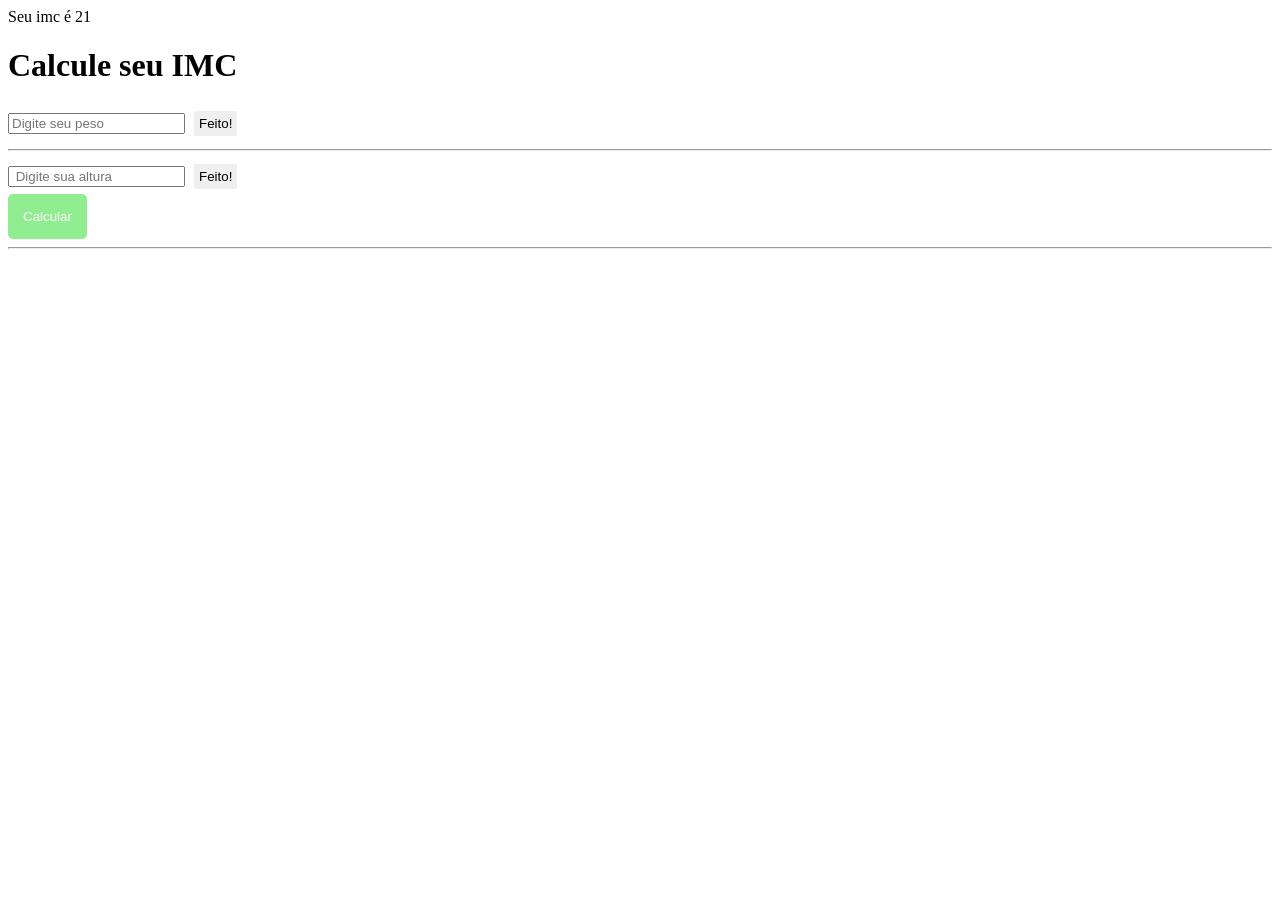
==== cal-imc.html @ c16943f8 "feat: manipulando função" ====
<!DOCTYPE html>
<head>
  <html lang="en">
  <script src="script/script.js"></script>
  <link rel="stylesheet" href="style/style.css">
  <title>imc</title>
</head>

  <body>
    <div class="div form">
      <form method="GET">
        <h1>Calcule seu IMC</h1>
        <input type="number" placeholder="Digite seu peso" />
        <button class="btn" onclick="peso">Feito!</button>
        <br />
        <hr />
        <input type="number" placeholder=" Digite sua altura" />
        <button class="btn" onclick="altura">Feito!</button>
        <br />
        <button class="btn_go" onclick="calculoImc">Calcular</button>
        <br />
        <hr />
        <!--<span onclick="calculoImc"> Seu imc é </span>-->
      </form>
    </div>
  </body>
</html>
---- style/style.css ----
.btn {
     padding: 5px;
     margin: 5px;
     border: none;
     border-radius: 2px;
 }

 .btn_go {
     background-color: lightgreen;
     color: white;
     padding: 15px;
     border-radius: 5px;
     border: none;
 }

 .btn:hover {
     background-color: lightgreen;
     color: white;
     opacity: 1px;
 }

 .div form {
     margin: 0 auto;
 }
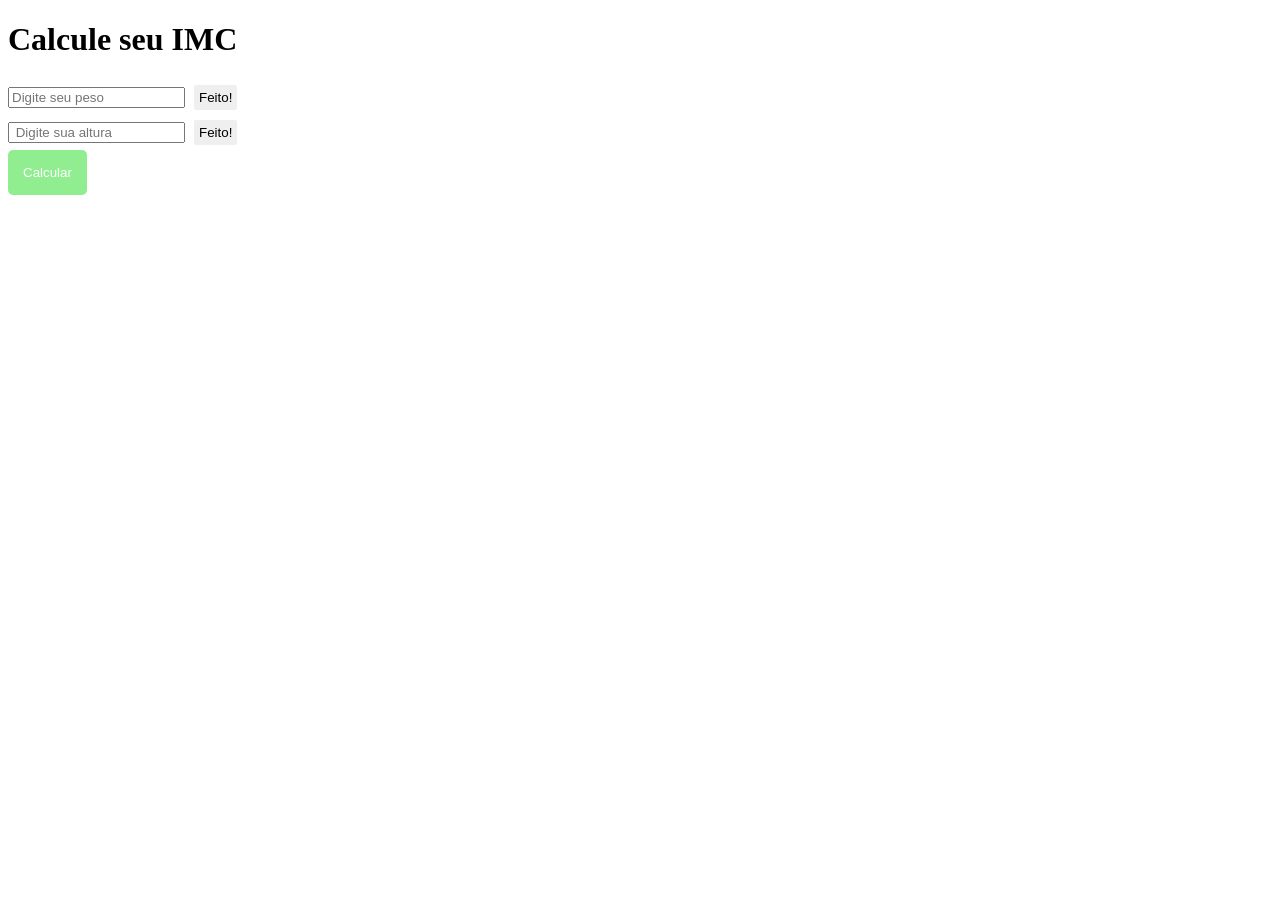
==== commit 968f7cf8: "feat: refactoring" ====
--- a/cal-imc.html
+++ b/cal-imc.html
@@ -13,13 +13,11 @@
         <input type="number" placeholder="Digite seu peso" />
         <button class="btn" onclick="peso">Feito!</button>
         <br />
-        <hr />
         <input type="number" placeholder=" Digite sua altura" />
         <button class="btn" onclick="altura">Feito!</button>
         <br />
         <button class="btn_go" onclick="calculoImc">Calcular</button>
         <br />
-        <hr />
         <!--<span onclick="calculoImc"> Seu imc é </span>-->
       </form>
     </div>
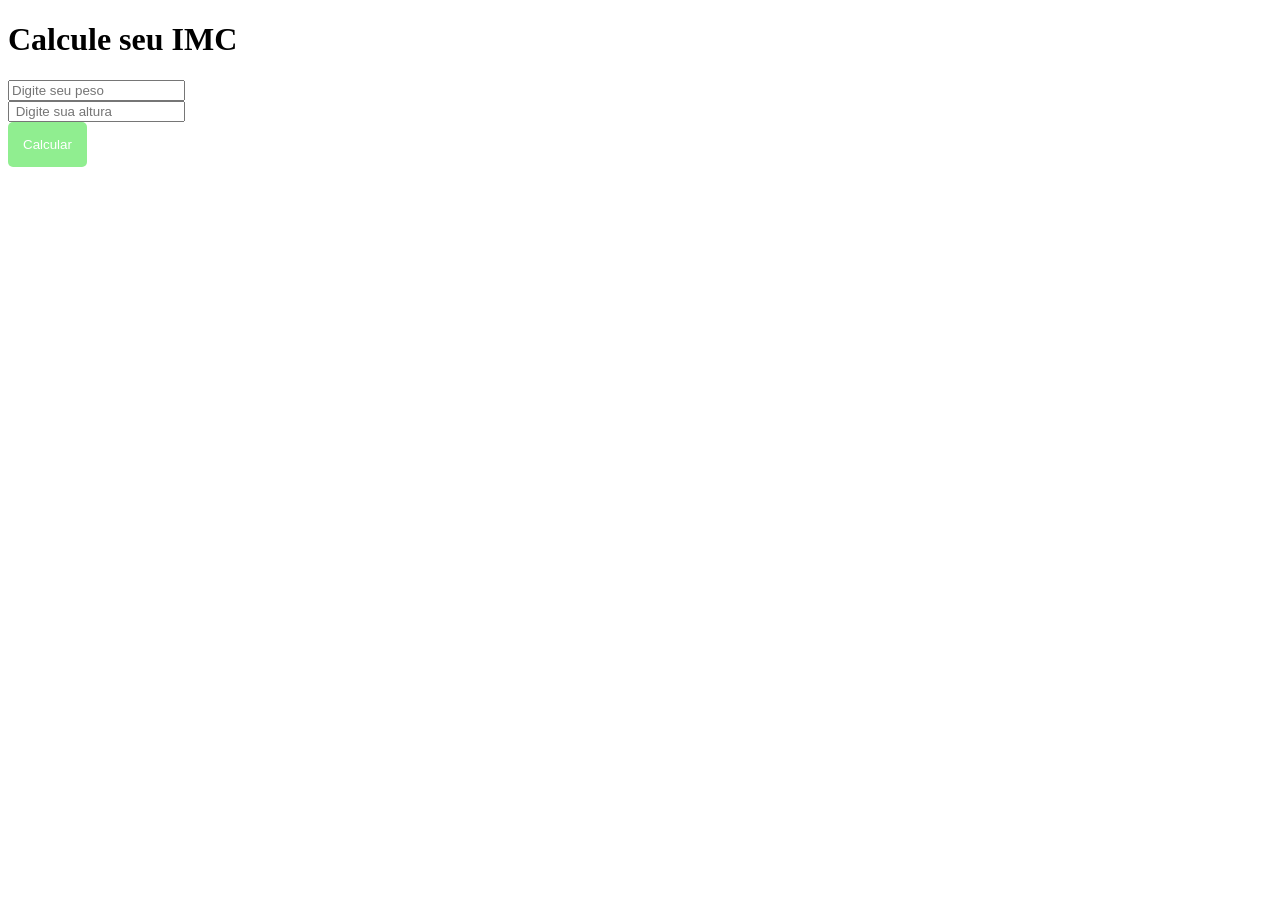
==== commit 13d3d167: "feat: material para aula" ====
--- a/cal-imc.html
+++ b/cal-imc.html
@@ -6,20 +6,18 @@
   <title>imc</title>
 </head>
 
-  <body>
+<body>
     <div class="div form">
       <form method="GET">
         <h1>Calcule seu IMC</h1>
-        <input type="number" placeholder="Digite seu peso" />
-        <button class="btn" onclick="peso">Feito!</button>
+        <input type="number" id="weight" placeholder="Digite seu peso" />
         <br />
-        <input type="number" placeholder=" Digite sua altura" />
-        <button class="btn" onclick="altura">Feito!</button>
+        <input type="number" id="height" placeholder=" Digite sua altura" />
         <br />
-        <button class="btn_go" onclick="calculoImc">Calcular</button>
+        <button class="btn_go" onclick="calculoImc()">Calcular</button>
         <br />
-        <!--<span onclick="calculoImc"> Seu imc é </span>-->
+        <span id="imc" class="respost"></span>
       </form>
     </div>
-  </body>
+</body>
 </html>
--- a/style/style.css
+++ b/style/style.css
@@ -21,4 +21,9 @@
 
  .div form {
      margin: 0 auto;
- }+ }
+
+.respost{
+    color: #000;
+    font-weight: bold;
+}
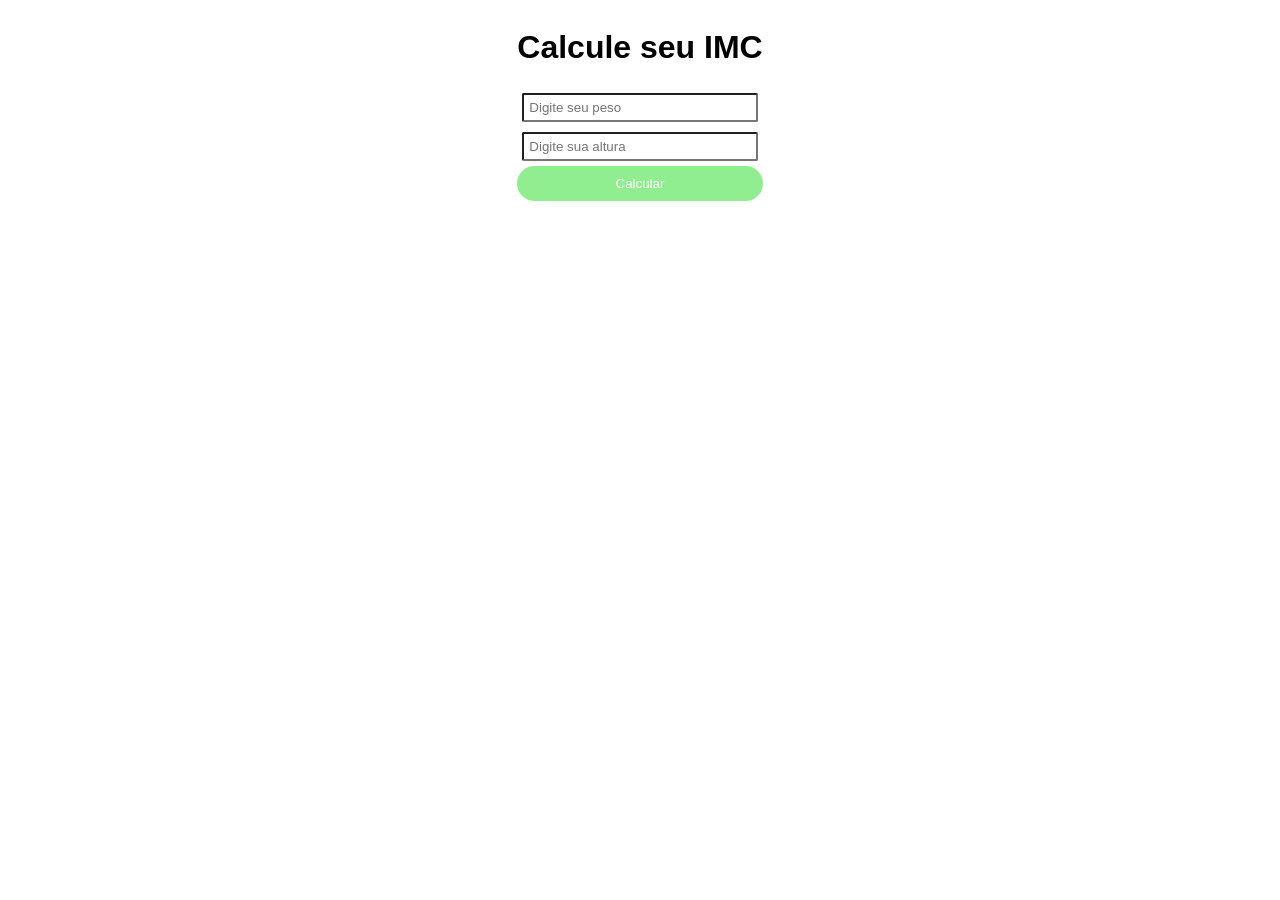
==== commit a4a23398: "fix: material para aula js basic" ====
--- a/cal-imc.html
+++ b/cal-imc.html
@@ -1,23 +1,20 @@
 <!DOCTYPE html>
 <head>
-  <html lang="en">
+  <html lang="pt-BR">
+  <meta charset="utf-8">
   <script src="script/script.js"></script>
   <link rel="stylesheet" href="style/style.css">
   <title>imc</title>
 </head>
 
 <body>
-    <div class="div form">
-      <form method="GET">
+    <div class="justify_content space-content">
         <h1>Calcule seu IMC</h1>
-        <input type="number" id="weight" placeholder="Digite seu peso" />
-        <br />
-        <input type="number" id="height" placeholder=" Digite sua altura" />
-        <br />
+        <input type="number" id="peso" placeholder="Digite seu peso" />
+        <input type="number" id="altura" placeholder="Digite sua altura" />
         <button class="btn_go" onclick="calculoImc()">Calcular</button>
-        <br />
-        <span id="imc" class="respost"></span>
-      </form>
     </div>
+    <div id="resultado" class="justify_content result-content"></div>
+
 </body>
 </html>
--- a/style/style.css
+++ b/style/style.css
@@ -1,29 +1,37 @@
- .btn {
-     padding: 5px;
-     margin: 5px;
-     border: none;
-     border-radius: 2px;
+ h1{
+    font-family: Arial, Helvetica, sans-serif;
+    font-weight: bold;
+ }
+
+ input{
+    padding: 5px;
+    margin: 5px;
+    border-radius: 2px;
  }
 
  .btn_go {
      background-color: lightgreen;
      color: white;
-     padding: 15px;
-     border-radius: 5px;
+     padding: 10px;
+     border-radius: 35px;
      border: none;
  }
 
- .btn:hover {
-     background-color: lightgreen;
-     color: white;
-     opacity: 1px;
+ .btn_go:hover {
+     background-color:green;
+     color: black;
+     font-size: 15px;
+     font-family: Arial, Helvetica, sans-serif;
  }
 
- .div form {
-     margin: 0 auto;
+ .justify_content{
+    display: grid;
+    justify-content: center;
  }
 
-.respost{
+
+.result-content{
     color: #000;
-    font-weight: bold;
+    margin: 10px;
+    font-family: Arial, Helvetica, sans-serifw;
 }
